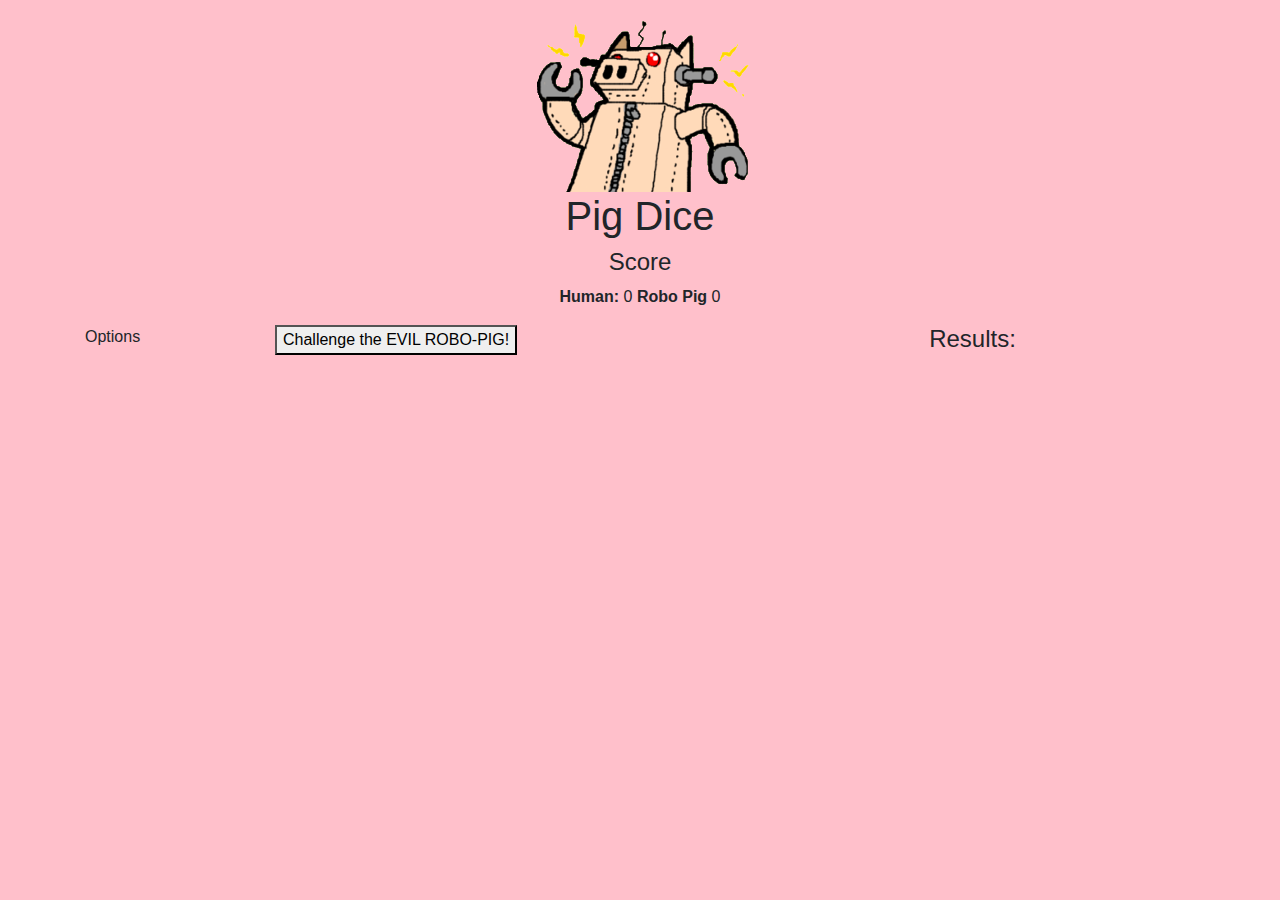
==== gamePigDice.html @ 3d273e57 "begin adding Two Dice Pig variant. Non functional." ====
<!DOCTYPE html>
<html lang="en-US">
<head>
  <title>Pig Dice</title>
  <link href="css/bootstrap.css" rel="stylesheet" type="text/css">
  <link href="css/styles.css" rel="stylesheet" type="text/css">
  <script src="js/jquery-3.5.1.js"></script>
  <script src="js/scripts.js"></script>
  <meta charset="utf-8"/>
</head>
<body>
  <div class="container">
    <div class="title">
      <img src="img/RoboPig.png" />
      <h1>Pig Dice</h1>
      <h4>Score</h4>
      <p><strong>Human:</strong> <span id="humoscore">0</span> <strong>Robo Pig</strong> <span id="roboscore">0</span></p>
    </div>
    <div class="row">
      <div class="col-md-2">
        <div class="optionContainer">
          Options
          <div id="options">
            <p class="item" id="cheat">Cheat</p>
            <p class="item" id="2die">Two Dice (not implemented)</p>
            <p class="item" id="lvl1">AI Level 1 (not implemented)</p>
            <p class="item" id="lvl2">AI Level 2 (not implemented)</p>
            <p class="item" id="noAI">Human v. Human (not implemented)</p>
          </div>
        </div>
      </div>
      <div class="col-md-5">
        <div id="controls">
          <button class="roll">ROLL</button>
          <button class="hold">HOLD</button>
          <br /><br />
          <div class="theDie" id="theFirstDie">
            <span id="dieFace"><img src="img/pip.gif" /><img src="img/nopip.gif" /><img src="img/pip.gif" /><br/><img src="img/pip.gif" /><img src="img/nopip.gif" /><img src="img/pip.gif" /><br /><img src="img/pip.gif" /><img src="img/nopip.gif" /><img src="img/pip.gif" /></span>
          </div>
          <div class="theDie" id="theSecondDie">
            <span id="dieFace"><img src="img/pip.gif" /><img src="img/nopip.gif" /><img src="img/pip.gif" /><br/><img src="img/pip.gif" /><img src="img/nopip.gif" /><img src="img/pip.gif" /><br /><img src="img/pip.gif" /><img src="img/nopip.gif" /><img src="img/pip.gif" /></span>
          </div>
        </div>
        <div id="endgame">
          <span id="victor"></span>
        </div>
        <div id="pregame">
          <button class="start">Challenge the EVIL ROBO-PIG!</button>
        </div>
      </div>
      <div class="col-md-5">
        <h4>Results:</h4>
        <ul id="turns">
        </ul>
      </div>
    </div>
  </div>
</body>
</html>
---- css/styles.css ----
/*General styling, displayed on all pages at all times*/

body{
  background-color: #FFC0CB;
}

h1, h4 {
  text-align: center;
}

.title {
  text-align: center;
}

table td{
  margin: 25px;
  padding: 25px;
}

.tictachorizontal {
  border-bottom: 5px solid #000000;
}

.tictacvertical {
  border-left: 5px solid #000000;
}



.theDie {
  display: inline-block;
  background-color: #FAFADA;
  border: 2px solid #000000;
  border-radius: 5px;
  padding: 3px 5px 3px 5px;
  margin: 0;
}

#theSecondDie {
  display: none;
}

.turnList {
  list-style-type: none;
  text-indent: -25px;
  padding: 0 0 0 30px;
}

#trueturn {
  background-color: #9CFDFF;
}

#falseturn {
  background-color: #A60098;
  color: white;
}

/*Styling for the Results section of both the Loop and RegEx pages*/

#endgame {
  display: none;
}

#controls {
  display: none;
}


/*Should defs be discarded*/

.item {
  padding: 5px 16px;
  margin: 0px;
  font-weight: bold;
}

.item:hover {
  background-color: #E38DD1;
}

.optionContainer {
  position: relative;
  display: inline-block;
}

#options {
  display: none;
  position: absolute;
  background-color: #B851A3;
  min-width: 200px;
  box-shadow: 0px 10px 25px 0px rgba(95, 0, 24, 0.562);
  z-index: 1;
}

.optionContainer:hover #options {
  display: block;
}
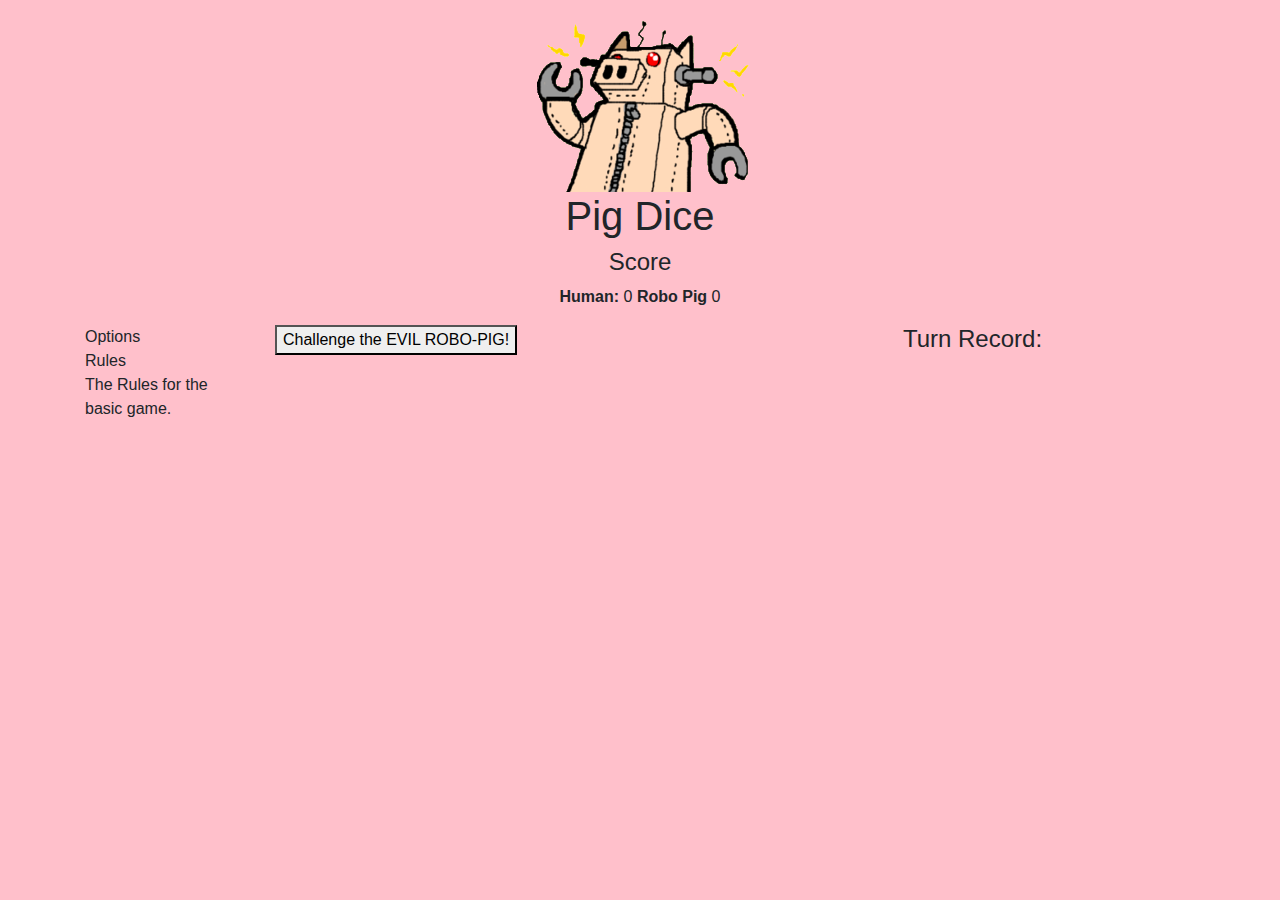
==== commit 1a5a710f: "Made adjustments to pig dice game feel." ====
--- a/gamePigDice.html
+++ b/gamePigDice.html
@@ -21,11 +21,19 @@
         <div class="optionContainer">
           Options
           <div id="options">
-            <p class="item" id="cheat">Cheat</p>
-            <p class="item" id="2die">Two Dice (not implemented)</p>
-            <p class="item" id="lvl1">AI Level 1 (not implemented)</p>
-            <p class="item" id="lvl2">AI Level 2 (not implemented)</p>
-            <p class="item" id="noAI">Human v. Human (not implemented)</p>
+            <p class="item" id="2die">Play With Two Dice</p>
+            <p class="item" id="noAI">Play Human v. Human (not implemented)</p>
+            <p class="item" id="cheat">Toggle Loaded Dice</p>
+            <p class="item" id="lvl">Toggle Easy AI</p>
+          </div>
+        </div>
+        <div id="rules">
+          Rules
+          <div id="oneDiceRules">
+            The Rules for the basic game.
+          </div>
+          <div id="twoDiceRules">
+            The rules for the two dice game.
           </div>
         </div>
       </div>
@@ -40,6 +48,10 @@
           <div class="theDie" id="theSecondDie">
             <span id="dieFace"><img src="img/pip.gif" /><img src="img/nopip.gif" /><img src="img/pip.gif" /><br/><img src="img/pip.gif" /><img src="img/nopip.gif" /><img src="img/pip.gif" /><br /><img src="img/pip.gif" /><img src="img/nopip.gif" /><img src="img/pip.gif" /></span>
           </div>
+          <div>
+            <h4><span id="currentTotal"></span></h4>
+            <h1><span id="currentRound"></span></h1>
+          </div>
         </div>
         <div id="endgame">
           <span id="victor"></span>
@@ -49,7 +61,7 @@
         </div>
       </div>
       <div class="col-md-5">
-        <h4>Results:</h4>
+        <h4>Turn Record:</h4>
         <ul id="turns">
         </ul>
       </div>
--- a/css/styles.css
+++ b/css/styles.css
@@ -40,6 +40,10 @@
   display: none;
 }
 
+#twoDiceRules {
+  display: none;
+}
+
 .turnList {
   list-style-type: none;
   text-indent: -25px;
@@ -47,12 +51,11 @@
 }
 
 #trueturn {
-  background-color: #9CFDFF;
+  background-color: #ff7ad7;
 }
 
 #falseturn {
-  background-color: #A60098;
-  color: white;
+  background-color: #ffa2c6;
 }
 
 /*Styling for the Results section of both the Loop and RegEx pages*/
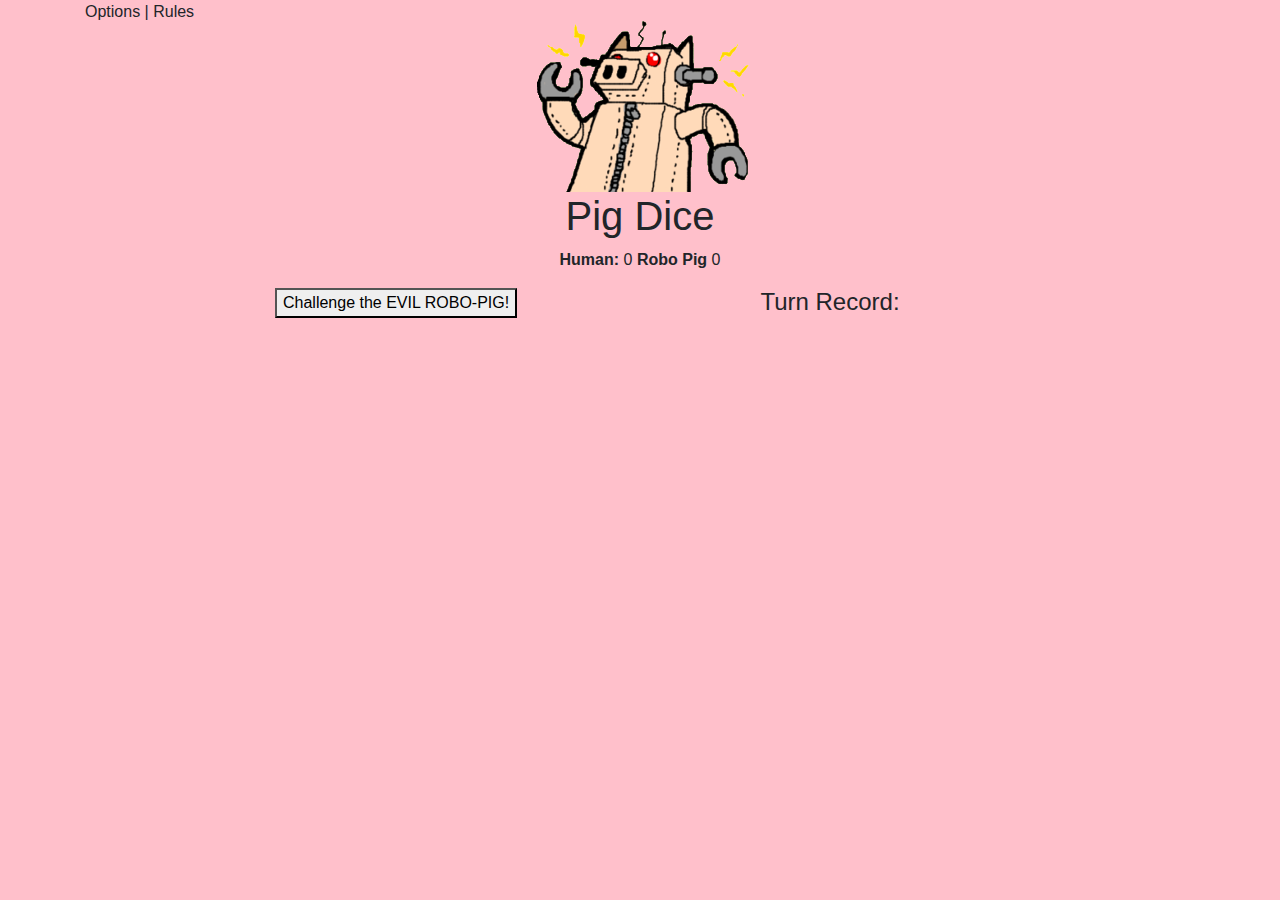
==== commit 207df619: "Polish to pig layout and pig 2dice mode." ====
--- a/gamePigDice.html
+++ b/gamePigDice.html
@@ -10,16 +10,10 @@
 </head>
 <body>
   <div class="container">
-    <div class="title">
-      <img src="img/RoboPig.png" />
-      <h1>Pig Dice</h1>
-      <h4>Score</h4>
-      <p><strong>Human:</strong> <span id="humoscore">0</span> <strong>Robo Pig</strong> <span id="roboscore">0</span></p>
-    </div>
     <div class="row">
-      <div class="col-md-2">
+      <div class="col-md-3">
         <div class="optionContainer">
-          Options
+          Options  |  
           <div id="options">
             <p class="item" id="2die">Play With Two Dice</p>
             <p class="item" id="noAI">Play Human v. Human (not implemented)</p>
@@ -27,18 +21,45 @@
             <p class="item" id="lvl">Toggle Easy AI</p>
           </div>
         </div>
-        <div id="rules">
+        <div id="rulesContainer">
           Rules
-          <div id="oneDiceRules">
-            The Rules for the basic game.
+          <div id="rules">
+            <div id="oneDiceRules">
+              <p class="droptext">Each turn, a player repeatedly rolls the die until either a 1 is rolled, or the player chooses to "hold."</p>
+              <ul>
+                <li class="droptext">If the player rolls a 1, they score nothing and it becomes the next player's turn.</li>
+                <li class="droptext">If the player rolls any other number, it is added to their turn total and the player's turn continues.</li>
+                <li class="droptext">If a player chooses to "hold", their turn total is added to their score, and it becomes the next player's turn.</li>
+              </ul>
+              <p class="droptext">The first player to score 100 or more points wins.</p>
+            </div>
+            <div id="twoDiceRules">
+              <p class="droptext">Each turn, a player repeatedly rolls two dice until either a 1 is rolled, or the player chooses to "hold."</p>
+              <ul>
+                <li class="droptext">If the player rolls a single 1, they score nothing and it becomes the next player's turn.</li>
+                <li class="droptext">If the player rolls double 1s, their total score is reset to 0, and it becomes the next player's turn.</li>
+                <li class="droptext">If the player rolls any other numbers, the sum of their faces is added to the turn total, and the player's turn continues.</li>
+                <li class="droptext">If the player rolls doubles of any other number, they are obligated to roll again before being allowed to hold.</li>
+                <li class="droptext">If a player chooses to "hold", their turn total is added to their score, and it becomes the next player's turn.</li>
+              </ul>
+              <p class="droptext">The first player to score 100 or more points wins.</p>
+            </div>
           </div>
-          <div id="twoDiceRules">
-            The rules for the two dice game.
-          </div>
+         </div> 
+      </div>
+      <div class="col-md-6">
+        <div class="title">
+          <img src="img/RoboPig.png" />
+          <h1>Pig Dice</h1>
+          <p><strong>Human:</strong> <span id="humoscore">0</span> <strong>Robo Pig</strong> <span id="roboscore">0</span></p>
         </div>
       </div>
-      <div class="col-md-5">
-        <div id="controls">
+    </div>
+    <div class="col-md-3"></div>
+    <div class="row">
+      <div class="col-md-2"></div>
+      <div class="col-md-4">
+        <div id="controls" class="title">
           <button class="roll">ROLL</button>
           <button class="hold">HOLD</button>
           <br /><br />
@@ -49,7 +70,8 @@
             <span id="dieFace"><img src="img/pip.gif" /><img src="img/nopip.gif" /><img src="img/pip.gif" /><br/><img src="img/pip.gif" /><img src="img/nopip.gif" /><img src="img/pip.gif" /><br /><img src="img/pip.gif" /><img src="img/nopip.gif" /><img src="img/pip.gif" /></span>
           </div>
           <div>
-            <h4><span id="currentTotal"></span></h4>
+            <br />
+            <h6><span id="currentTotal"></span></h6>
             <h1><span id="currentRound"></span></h1>
           </div>
         </div>
@@ -60,11 +82,12 @@
           <button class="start">Challenge the EVIL ROBO-PIG!</button>
         </div>
       </div>
-      <div class="col-md-5">
+      <div class="col-md-4">
         <h4>Turn Record:</h4>
         <ul id="turns">
         </ul>
       </div>
+      <div class="col-md-2"></div>
     </div>
   </div>
 </body>
--- a/css/styles.css
+++ b/css/styles.css
@@ -71,9 +71,12 @@
 
 /*Should defs be discarded*/
 
-.item {
+.item, .droptext {
   padding: 5px 16px;
   margin: 0px;
+}
+
+.item {
   font-weight: bold;
 }
 
@@ -86,11 +89,27 @@
   display: inline-block;
 }
 
+#rulesContainer {
+  position: relative;
+  display: inline-block;
+}
+
+#rules {
+  min-width: 500px;
+}
+
 #options {
+  min-width: 200px;
+}
+
+#rulesContainer:hover #rules {
+  display: block;
+}
+
+#options, #rules {
   display: none;
   position: absolute;
   background-color: #B851A3;
-  min-width: 200px;
   box-shadow: 0px 10px 25px 0px rgba(95, 0, 24, 0.562);
   z-index: 1;
 }
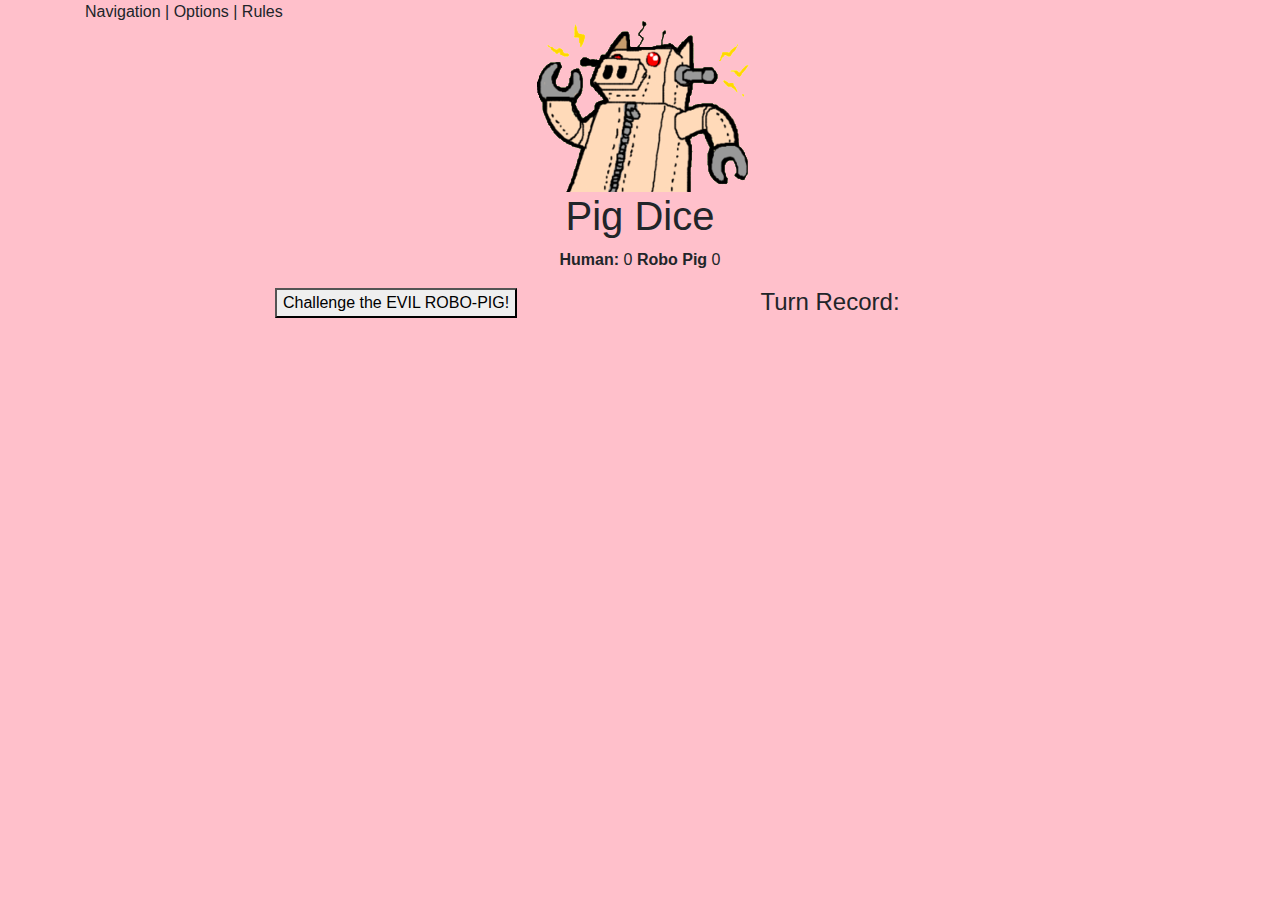
==== commit 0c1c47ed: "Fix TTT. Add navigation and home page." ====
--- a/gamePigDice.html
+++ b/gamePigDice.html
@@ -1,7 +1,7 @@
 <!DOCTYPE html>
 <html lang="en-US">
 <head>
-  <title>Pig Dice</title>
+  <title>Game Zone - Pig Dice</title>
   <link href="css/bootstrap.css" rel="stylesheet" type="text/css">
   <link href="css/styles.css" rel="stylesheet" type="text/css">
   <script src="js/jquery-3.5.1.js"></script>
@@ -13,7 +13,15 @@
     <div class="row">
       <div class="col-md-3">
         <div class="optionContainer">
-          Options  |  
+          Navigation
+          <div id="navigation">
+            <p class="item"><a href="index.html">Home</a></p>
+            <p class="item"><a href="gameTicTacToe.html">Tic Tac Toe</a></p>
+          </div>
+        </div>
+         | 
+        <div class="optionContainer">
+          Options
           <div id="options">
             <p class="item" id="2die">Play With Two Dice</p>
             <p class="item" id="noAI">Play Human v. Human (not implemented)</p>
@@ -21,7 +29,8 @@
             <p class="item" id="lvl">Toggle Easy AI</p>
           </div>
         </div>
-        <div id="rulesContainer">
+         | 
+        <div class="optionContainer">
           Rules
           <div id="rules">
             <div id="oneDiceRules">
@@ -54,8 +63,8 @@
           <p><strong>Human:</strong> <span id="humoscore">0</span> <strong>Robo Pig</strong> <span id="roboscore">0</span></p>
         </div>
       </div>
+      <div class="col-md-3"></div>
     </div>
-    <div class="col-md-3"></div>
     <div class="row">
       <div class="col-md-2"></div>
       <div class="col-md-4">
--- a/css/styles.css
+++ b/css/styles.css
@@ -13,8 +13,11 @@
 }
 
 table td{
-  margin: 25px;
-  padding: 25px;
+  text-align: center;
+  margin: 10px;
+  padding: 10px;
+  width: 60px;
+  height: 60px;
 }
 
 .tictachorizontal {
@@ -80,6 +83,11 @@
   font-weight: bold;
 }
 
+.item a:link, .item a:visited, .item a:hover, .item a:active {
+  color: black;
+  text-decoration: none;
+}
+
 .item:hover {
   background-color: #E38DD1;
 }
@@ -89,24 +97,15 @@
   display: inline-block;
 }
 
-#rulesContainer {
-  position: relative;
-  display: inline-block;
-}
-
 #rules {
   min-width: 500px;
 }
 
-#options {
+#options, #navigation {
   min-width: 200px;
 }
 
-#rulesContainer:hover #rules {
-  display: block;
-}
-
-#options, #rules {
+#options, #rules, #navigation {
   display: none;
   position: absolute;
   background-color: #B851A3;
@@ -114,6 +113,28 @@
   z-index: 1;
 }
 
-.optionContainer:hover #options {
+.optionContainer:hover #options, .optionContainer:hover #navigation, .optionContainer:hover #rules {
   display: block;
-}+}
+
+img {
+  max-width: 100%;
+  height: auto;
+}
+
+#mainNav {
+  font-size: 30px;
+  list-style-type: square;
+}
+
+#mainNav a:link, #mainNav a:visited {
+  color: #9666D3;
+}
+
+/*I'd like to have it so the pinball image changes to display the image for whichever game you're hovering your cursor over, but I think I need JS for that.*/
+
+#mainNav a:hover, #mainNav a:active {
+  color: #00CDFA;
+  text-decoration: none;
+}
+
